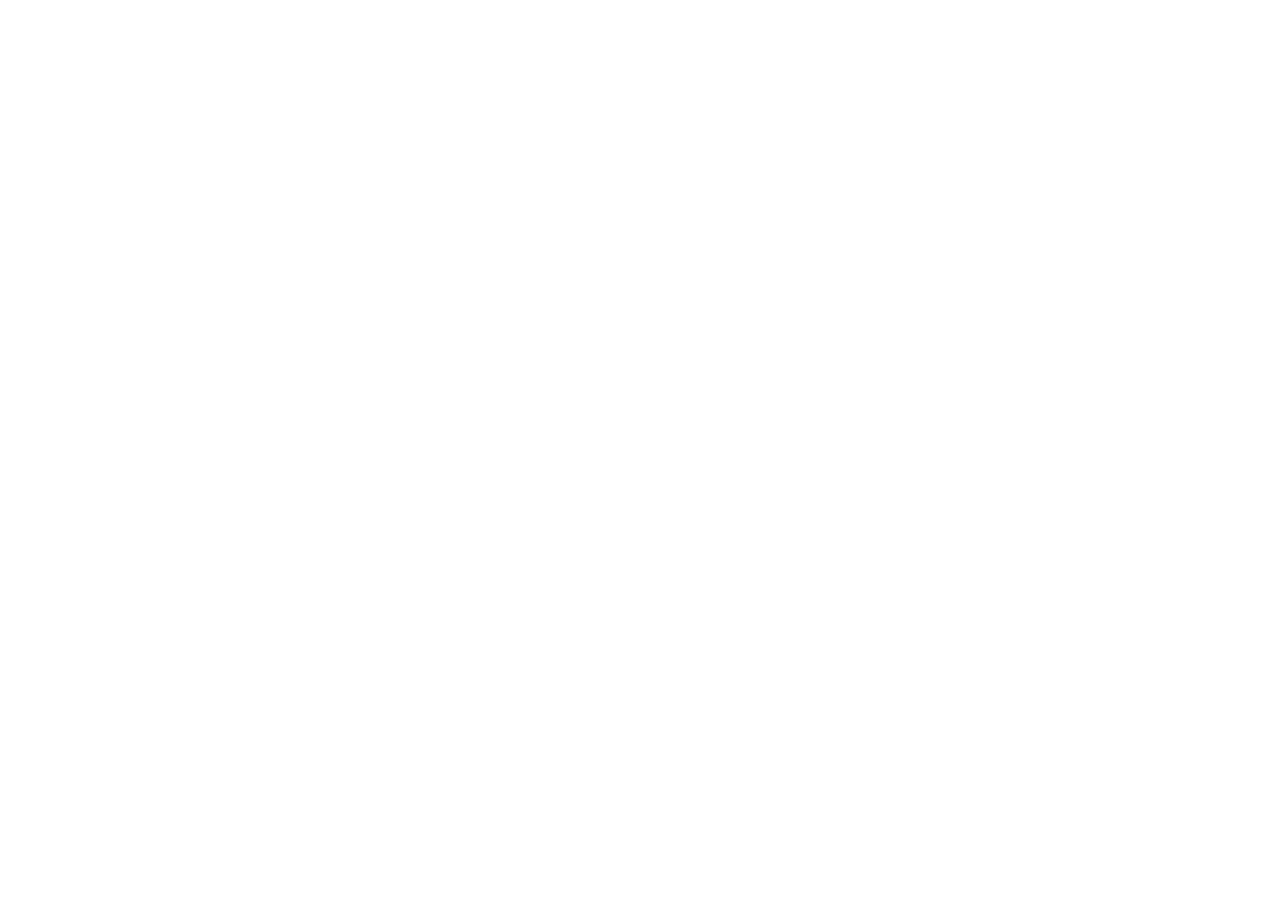
==== cars.html @ 30a34040 "Create cars.html" ====
<html lang="en">
<head>
    <meta charset="UTF-8">
    <meta name="viewport" content="width=device-width, initial-scale=1.0">
    <title>Cars</title>
    <link rel="stylesheet" href="https://maxcdn.bootstrapcdn.com/bootstrap/4.5.2/css/bootstrap.min.css">
    <script src="https://ajax.googleapis.com/ajax/libs/jquery/3.5.1/jquery.min.js"></script>
    <script src="https://cdnjs.cloudflare.com/ajax/libs/popper.js/1.16.0/umd/popper.min.js"></script>
    <script src="https://maxcdn.bootstrapcdn.com/bootstrap/4.5.2/js/bootstrap.min.js"></script>
</head>
<body>
    
</body>
</html>
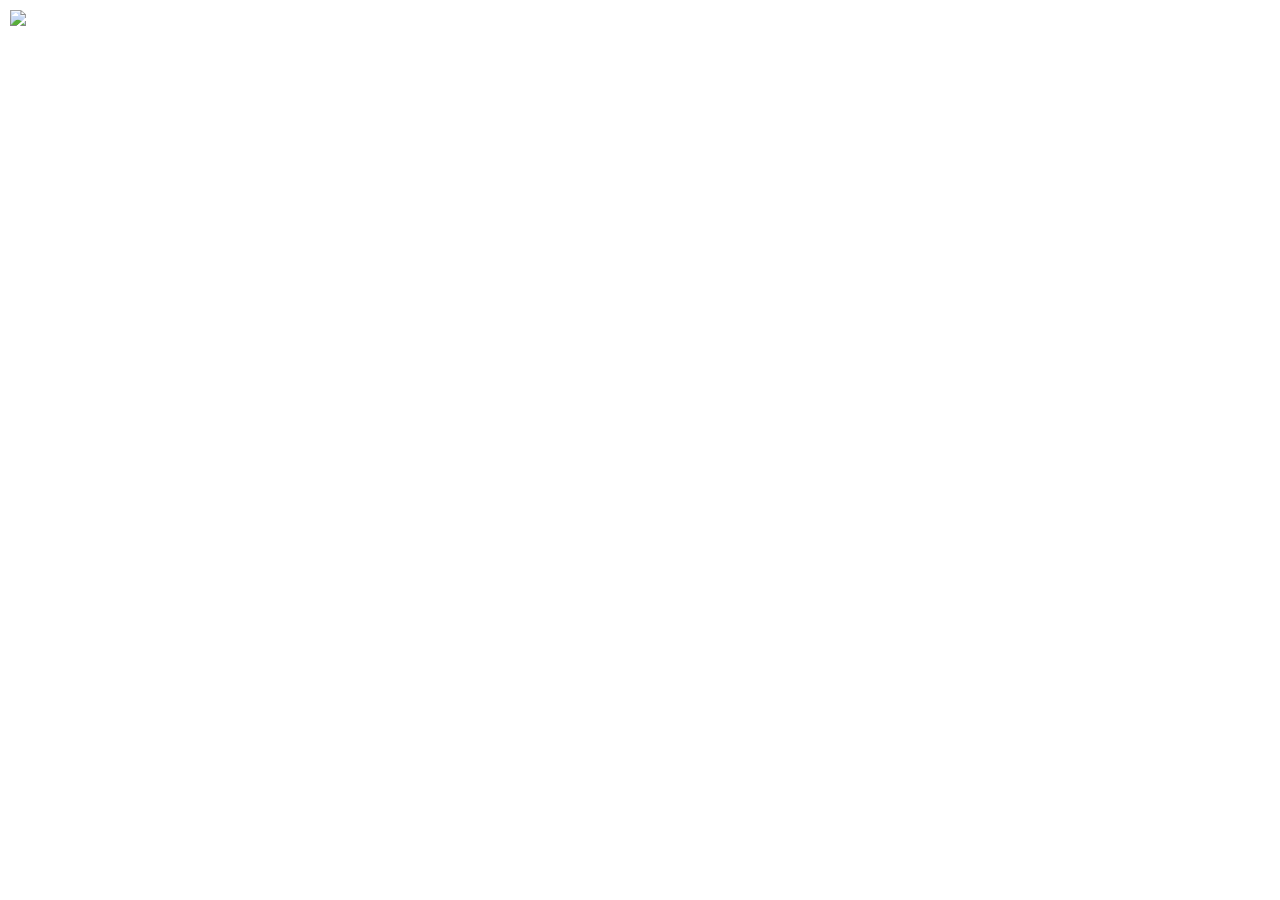
==== commit 76b1e793: "Update cars.html" ====
--- a/cars.html
+++ b/cars.html
@@ -2,13 +2,65 @@
 <head>
     <meta charset="UTF-8">
     <meta name="viewport" content="width=device-width, initial-scale=1.0">
-    <title>Cars</title>
+    <title>PUBG_Cars</title>
+    <link rel="stylesheet" href="./style.css">
     <link rel="stylesheet" href="https://maxcdn.bootstrapcdn.com/bootstrap/4.5.2/css/bootstrap.min.css">
     <script src="https://ajax.googleapis.com/ajax/libs/jquery/3.5.1/jquery.min.js"></script>
     <script src="https://cdnjs.cloudflare.com/ajax/libs/popper.js/1.16.0/umd/popper.min.js"></script>
     <script src="https://maxcdn.bootstrapcdn.com/bootstrap/4.5.2/js/bootstrap.min.js"></script>
 </head>
 <body>
-    
+    <div id="demo" class="carousel slide" data-ride="carousel">
+        <ul class="carousel-indicators">
+          <li data-target="#demo" data-slide-to="0" class="active"></li>
+          <li data-target="#demo" data-slide-to="1"></li>
+          <li data-target="#demo" data-slide-to="2"></li>
+          <li data-target="#demo" data-slide-to="3"></li>
+          <li data-target="#demo" data-slide-to="4"></li>
+          <li data-target="#demo" data-slide-to="5"></li>
+          <li data-target="#demo" data-slide-to="6"></li>
+          <li data-target="#demo" data-slide-to="7"></li>
+          <li data-target="#demo" data-slide-to="8"></li>
+          <li data-target="#demo" data-slide-to="9"></li>
+        </ul>
+        <div class="carousel-inner">
+          <div class="carousel-item active">
+            <img src="../project/img/vehicles/1.jpg">
+          </div>
+          <div class="carousel-item">
+            <img src="../project/img/vehicles/60a71be2e5373bf2c203493642cf780c.jpg">
+          </div>
+          <div class="carousel-item">
+            <img src="../project/img/vehicles/Chenowth-Buggy-1000x521.jpg">
+          </div>
+          <div class="carousel-item">
+            <img src="../project/img/vehicles/karol-miklas-render-pubg-dacia-6.jpg">
+          </div>
+          <div class="carousel-item">
+            <img src="../project/img/vehicles/Lada-Niva-1000x563.jpg">
+          </div>
+          <div class="carousel-item">
+            <img src="../project/img/vehicles/MotorGlider2.jpg">
+          </div>
+          <div class="carousel-item">
+            <img src="../project/img/vehicles/tukshai_1_with_vigniette.jpg">
+          </div>
+          <div class="carousel-item">
+            <img src="../project/img/vehicles/UAZ-PUBG-min.jpg">
+          </div>
+          <div class="carousel-item">
+            <img src="../project/img/vehicles/b92447a9e88248ceaedd909565750f9a.jpeg">
+          </div>
+          <div class="carousel-item">
+            <img src="../project/img/vehicles/karol-miklas-4.jpg">
+          </div>
+        </div>
+        <a class="carousel-control-prev" href="#demo" data-slide="prev">
+          <span class="carousel-control-prev-icon"></span>
+        </a>
+        <a class="carousel-control-next" href="#demo" data-slide="next">
+          <span class="carousel-control-next-icon"></span>
+        </a>
+      </div>
 </body>
 </html>--- a/style.css
+++ b/style.css
@@ -0,0 +1,47 @@
+body
+{
+    background-image: url(../project/img/pubg.jpg);
+    background-size: cover;
+    padding: 10px;
+}
+
+.logo
+{
+    width: 100%;
+}
+
+.container
+{
+    justify-content: center;
+    margin-left: auto;
+    margin-right: auto;
+}
+
+.vid
+{
+    width: 100%;
+    border-radius: 1%;
+}
+
+.video
+{
+    text-align: center;
+    justify-content: center;
+}
+
+.page-item
+{
+    text-align: center;
+}
+
+.row
+{
+    margin: 10px;
+    padding: 10px;
+    justify-content: center;
+}
+
+a:visited, a:active
+{
+    color: black;
+}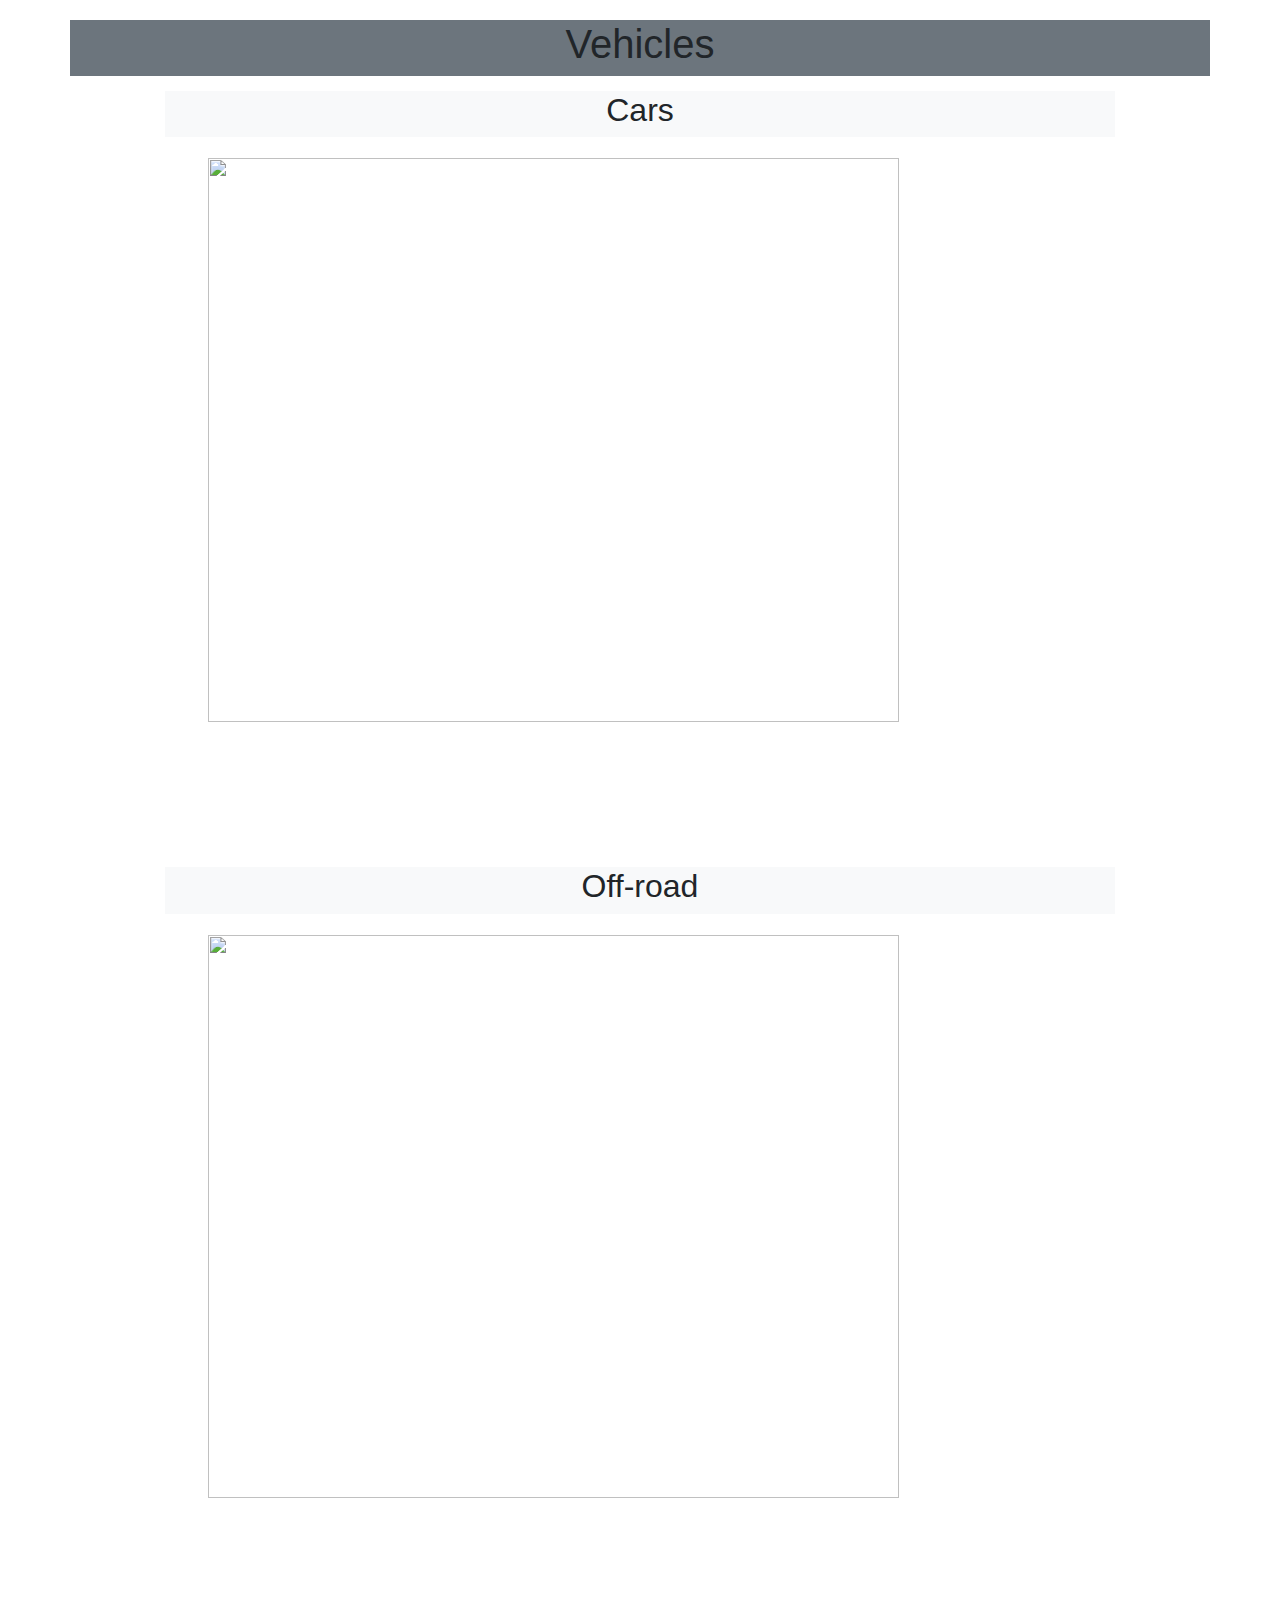
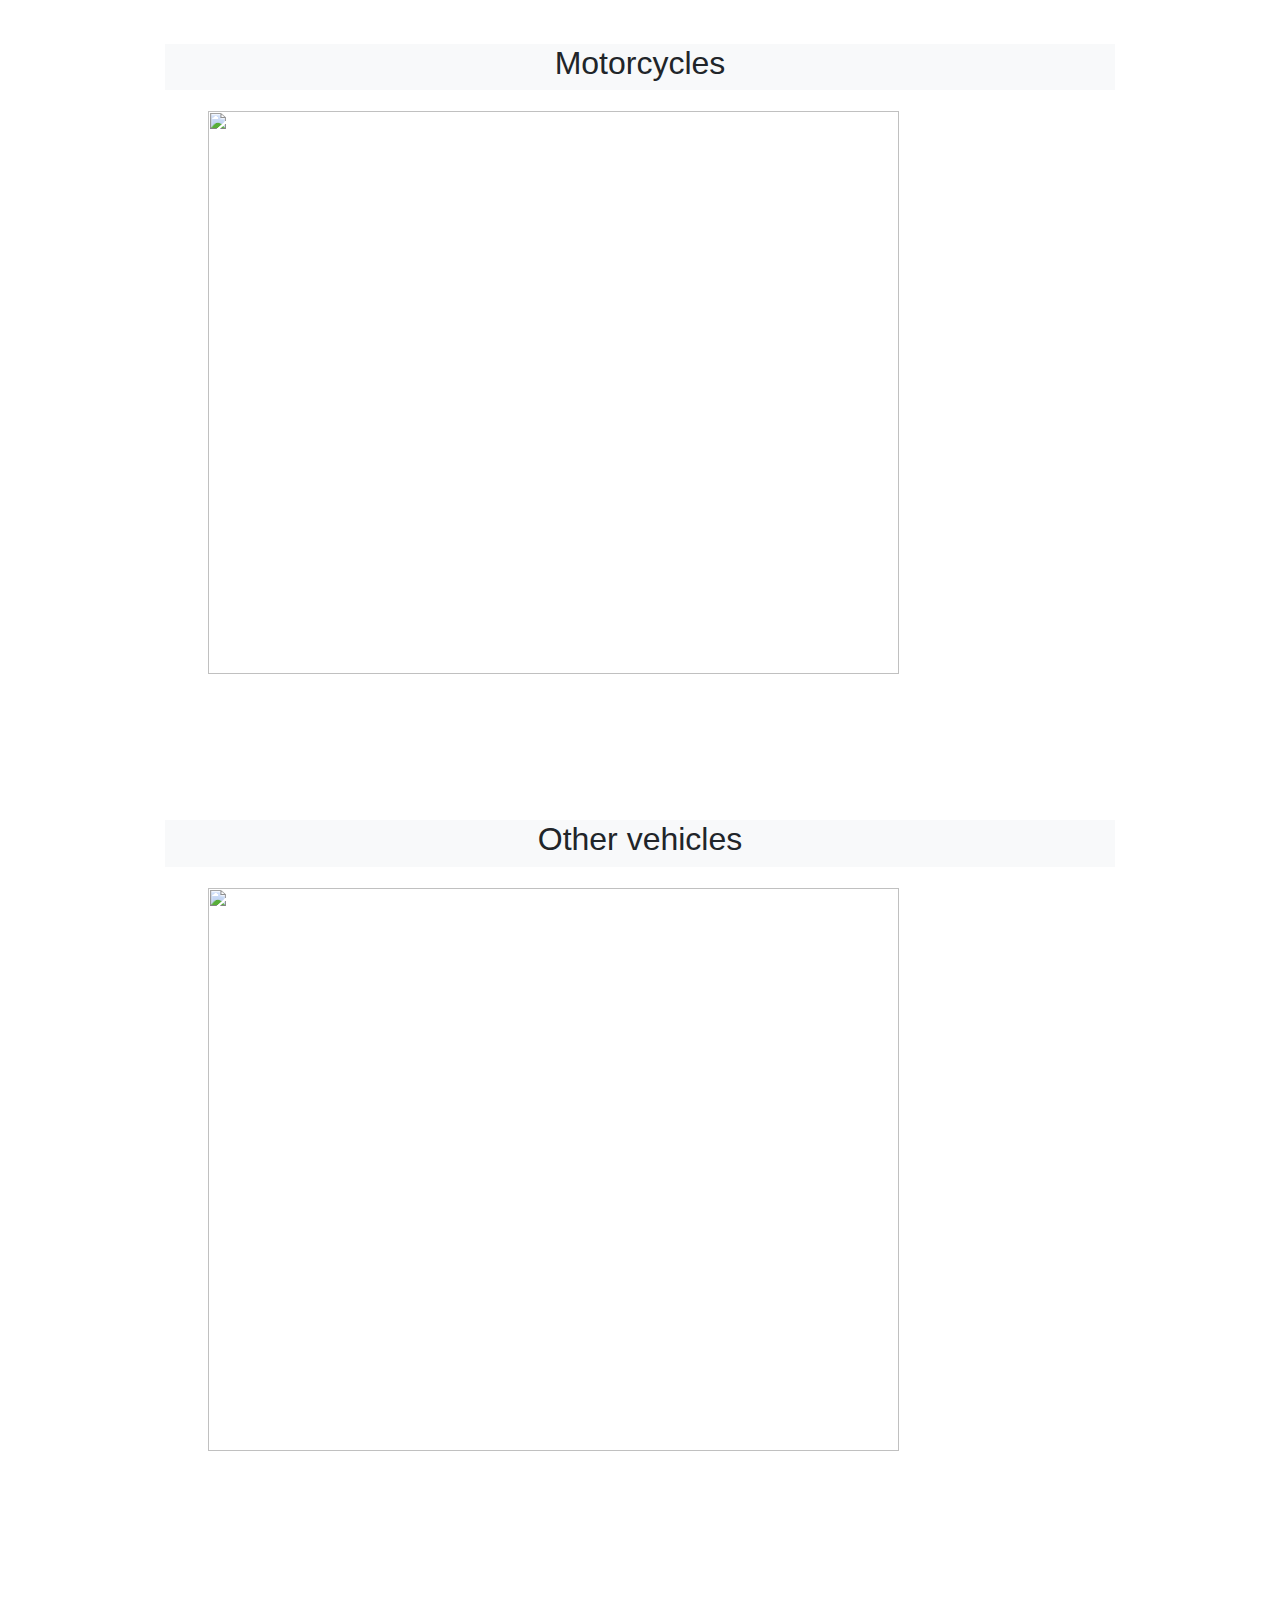
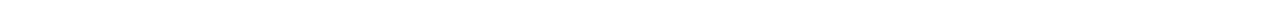
==== commit 16ca77b3: "Update cars.html" ====
--- a/cars.html
+++ b/cars.html
@@ -3,64 +3,116 @@
     <meta charset="UTF-8">
     <meta name="viewport" content="width=device-width, initial-scale=1.0">
     <title>PUBG_Cars</title>
-    <link rel="stylesheet" href="./style.css">
+    <link rel="stylesheet" href="./style2.css">
     <link rel="stylesheet" href="https://maxcdn.bootstrapcdn.com/bootstrap/4.5.2/css/bootstrap.min.css">
     <script src="https://ajax.googleapis.com/ajax/libs/jquery/3.5.1/jquery.min.js"></script>
     <script src="https://cdnjs.cloudflare.com/ajax/libs/popper.js/1.16.0/umd/popper.min.js"></script>
     <script src="https://maxcdn.bootstrapcdn.com/bootstrap/4.5.2/js/bootstrap.min.js"></script>
 </head>
 <body>
-    <div id="demo" class="carousel slide" data-ride="carousel">
-        <ul class="carousel-indicators">
-          <li data-target="#demo" data-slide-to="0" class="active"></li>
-          <li data-target="#demo" data-slide-to="1"></li>
-          <li data-target="#demo" data-slide-to="2"></li>
-          <li data-target="#demo" data-slide-to="3"></li>
-          <li data-target="#demo" data-slide-to="4"></li>
-          <li data-target="#demo" data-slide-to="5"></li>
-          <li data-target="#demo" data-slide-to="6"></li>
-          <li data-target="#demo" data-slide-to="7"></li>
-          <li data-target="#demo" data-slide-to="8"></li>
-          <li data-target="#demo" data-slide-to="9"></li>
-        </ul>
-        <div class="carousel-inner">
-          <div class="carousel-item active">
-            <img src="../project/img/vehicles/1.jpg">
+    <div class="container">
+        <div class="row">
+          <div class="col-md-12 justify-content-center bg-secondary" style="text-align: center;margin-bottom: 10px;margin-top: 10px;"><h1>Vehicles</h1></div>
+        </div>
+        <div class="row justify-content-center">
+          <div class="col-md-10 bg-light" style="text-align: center;margin-bottom: 5px;margin-top: 5px;"><h2>Cars</h2></div>
+        </div>
+        <div id="demo" class="carousel slide col-md-12" data-ride="carousel" style="margin-left: auto;margin-right: auto;">
+          <ul>
+            <li data-target="#demo" data-slide-to="0" class="active"></li>
+            <li data-target="#demo" data-slide-to="1"></li>
+          </ul>
+          <div class="carousel-inner justify-content-center" style="margin-left: 10%;margin-right: 10%;">
+            <div class="carousel-item active">
+              <img src="../project/img/vehicles/mirado.jpg" class="img1" style="max-width: 80%;">
+            </div>
+            <div class="carousel-item">
+              <img src="../project/img/vehicles/dacia.jpg" class="img1" style="max-width: 80%;">
+            </div>
           </div>
-          <div class="carousel-item">
-            <img src="../project/img/vehicles/60a71be2e5373bf2c203493642cf780c.jpg">
+          <a class="carousel-control-prev" href="#demo" data-slide="prev">
+            <span class="carousel-control-prev-icon"></span>
+          </a>
+          <a class="carousel-control-next" href="#demo" data-slide="next">
+            <span class="carousel-control-next-icon"></span>
+          </a>
+        </div>
+        <div class="row justify-content-center">
+          <div class="col-md-10 bg-light" style="text-align: center;margin-bottom: 5px;margin-top: 5px;"><h2>Off-road</h2></div>
+        </div>
+        <div id="demo2" class="carousel slide col-md-12" data-ride="carousel" style="margin-left: auto;margin-right: auto;">
+          <ul>
+            <li data-target="#demo2" data-slide-to="0" class="active"></li>
+            <li data-target="#demo2" data-slide-to="1"></li>
+            <li data-target="#demo2" data-slide-to="2"></li>
+          </ul>
+          <div class="carousel-inner justify-content-center" style="margin-left: 10%;margin-right: 10%;">
+            <div class="carousel-item active">
+              <img src="../project/img/vehicles/pickup.jpg" class="img1" style="max-width: 80%;">
+            </div>
+            <div class="carousel-item">
+              <img src="../project/img/vehicles/uaz.jpg" class="img1" style="max-width: 80%;">
+            </div>
+            <div class="carousel-item">
+              <img src="../project/img/vehicles/zima.jpg" class="img1" style="max-width: 80%;">
+            </div>
           </div>
-          <div class="carousel-item">
-            <img src="../project/img/vehicles/Chenowth-Buggy-1000x521.jpg">
+          <a class="carousel-control-prev" href="#demo2" data-slide="prev">
+            <span class="carousel-control-prev-icon"></span>
+          </a>
+          <a class="carousel-control-next" href="#demo2" data-slide="next">
+            <span class="carousel-control-next-icon"></span>
+          </a>
+        </div>
+        <div class="row justify-content-center">
+          <div class="col-md-10 bg-light" style="text-align: center;margin-bottom: 5px;margin-top: 5px;"><h2>Motorcycles</h2></div>
+        </div>
+        <div id="demo3" class="carousel slide col-md-12" data-ride="carousel" style="margin-left: auto;margin-right: auto;">
+            <ul>
+                <li data-target="#demo3" data-slide-to="0" class="active"></li>
+                <li data-target="#demo3" data-slide-to="1"></li>
+                <li data-target="#demo3" data-slide-to="2"></li>
+            </ul>
+            <div class="carousel-inner justify-content-center" style="margin-left: 10%;margin-right: 10%;">
+                <div class="carousel-item active">
+                    <img src="../project/img/vehicles/motorcycle.jpeg" class="img1" style="max-width: 80%;">
+                </div>
+                <div class="carousel-item">
+                    <img src="../project/img/vehicles/motorcycle2.jpeg" class="img1" style="max-width: 80%;">
+                </div>
+                <div class="carousel-item">
+                    <img src="../project/img/vehicles/dirtbike.jpg" class="img1" style="max-width: 80%;">
+                </div>
+            </div>
+            <a class="carousel-control-prev" href="#demo3" data-slide="prev">
+                <span class="carousel-control-prev-icon"></span>
+            </a>
+            <a class="carousel-control-next" href="#demo3" data-slide="next">
+                <span class="carousel-control-next-icon"></span>
+            </a>
+        </div>
+        <div class="row justify-content-center">
+          <div class="col-md-10 bg-light" style="text-align: center;margin-bottom: 5px;margin-top: 5px;"><h2>Other vehicles</h2></div>
+        </div>
+        <div id="demo4" class="carousel slide col-md-12" data-ride="carousel" style="margin-left: auto;margin-right: auto;">
+          <ul>
+            <li data-target="#demo4" data-slide-to="0" class="active"></li>
+            <li data-target="#demo4" data-slide-to="1"></li>
+          </ul>
+          <div class="carousel-inner justify-content-center" style="margin-left: 10%;margin-right: 10%;">
+            <div class="carousel-item active">
+              <img src="../project/img/vehicles/buggy.jpg" class="img1" style="max-width: 80%;">
+            </div>
+            <div class="carousel-item">
+              <img src="../project/img/vehicles/glider.jpg" class="img1" style="max-width: 80%;">
+            </div>
           </div>
-          <div class="carousel-item">
-            <img src="../project/img/vehicles/karol-miklas-render-pubg-dacia-6.jpg">
-          </div>
-          <div class="carousel-item">
-            <img src="../project/img/vehicles/Lada-Niva-1000x563.jpg">
-          </div>
-          <div class="carousel-item">
-            <img src="../project/img/vehicles/MotorGlider2.jpg">
-          </div>
-          <div class="carousel-item">
-            <img src="../project/img/vehicles/tukshai_1_with_vigniette.jpg">
-          </div>
-          <div class="carousel-item">
-            <img src="../project/img/vehicles/UAZ-PUBG-min.jpg">
-          </div>
-          <div class="carousel-item">
-            <img src="../project/img/vehicles/b92447a9e88248ceaedd909565750f9a.jpeg">
-          </div>
-          <div class="carousel-item">
-            <img src="../project/img/vehicles/karol-miklas-4.jpg">
-          </div>
+          <a class="carousel-control-prev" href="#demo4" data-slide="prev">
+            <span class="carousel-control-prev-icon"></span>
+          </a>
+          <a class="carousel-control-next" href="#demo4" data-slide="next">
+            <span class="carousel-control-next-icon"></span>
+          </a>
         </div>
-        <a class="carousel-control-prev" href="#demo" data-slide="prev">
-          <span class="carousel-control-prev-icon"></span>
-        </a>
-        <a class="carousel-control-next" href="#demo" data-slide="next">
-          <span class="carousel-control-next-icon"></span>
-        </a>
-      </div>
 </body>
 </html>--- a/style2.css
+++ b/style2.css
@@ -0,0 +1,16 @@
+body
+{
+    background-image: url(../project/img/pubg.jpg);
+    background-size:cover;
+    padding: 10px;
+}
+
+.img1
+{
+    width: 80%;
+}
+
+li
+{
+    list-style-type: none;
+}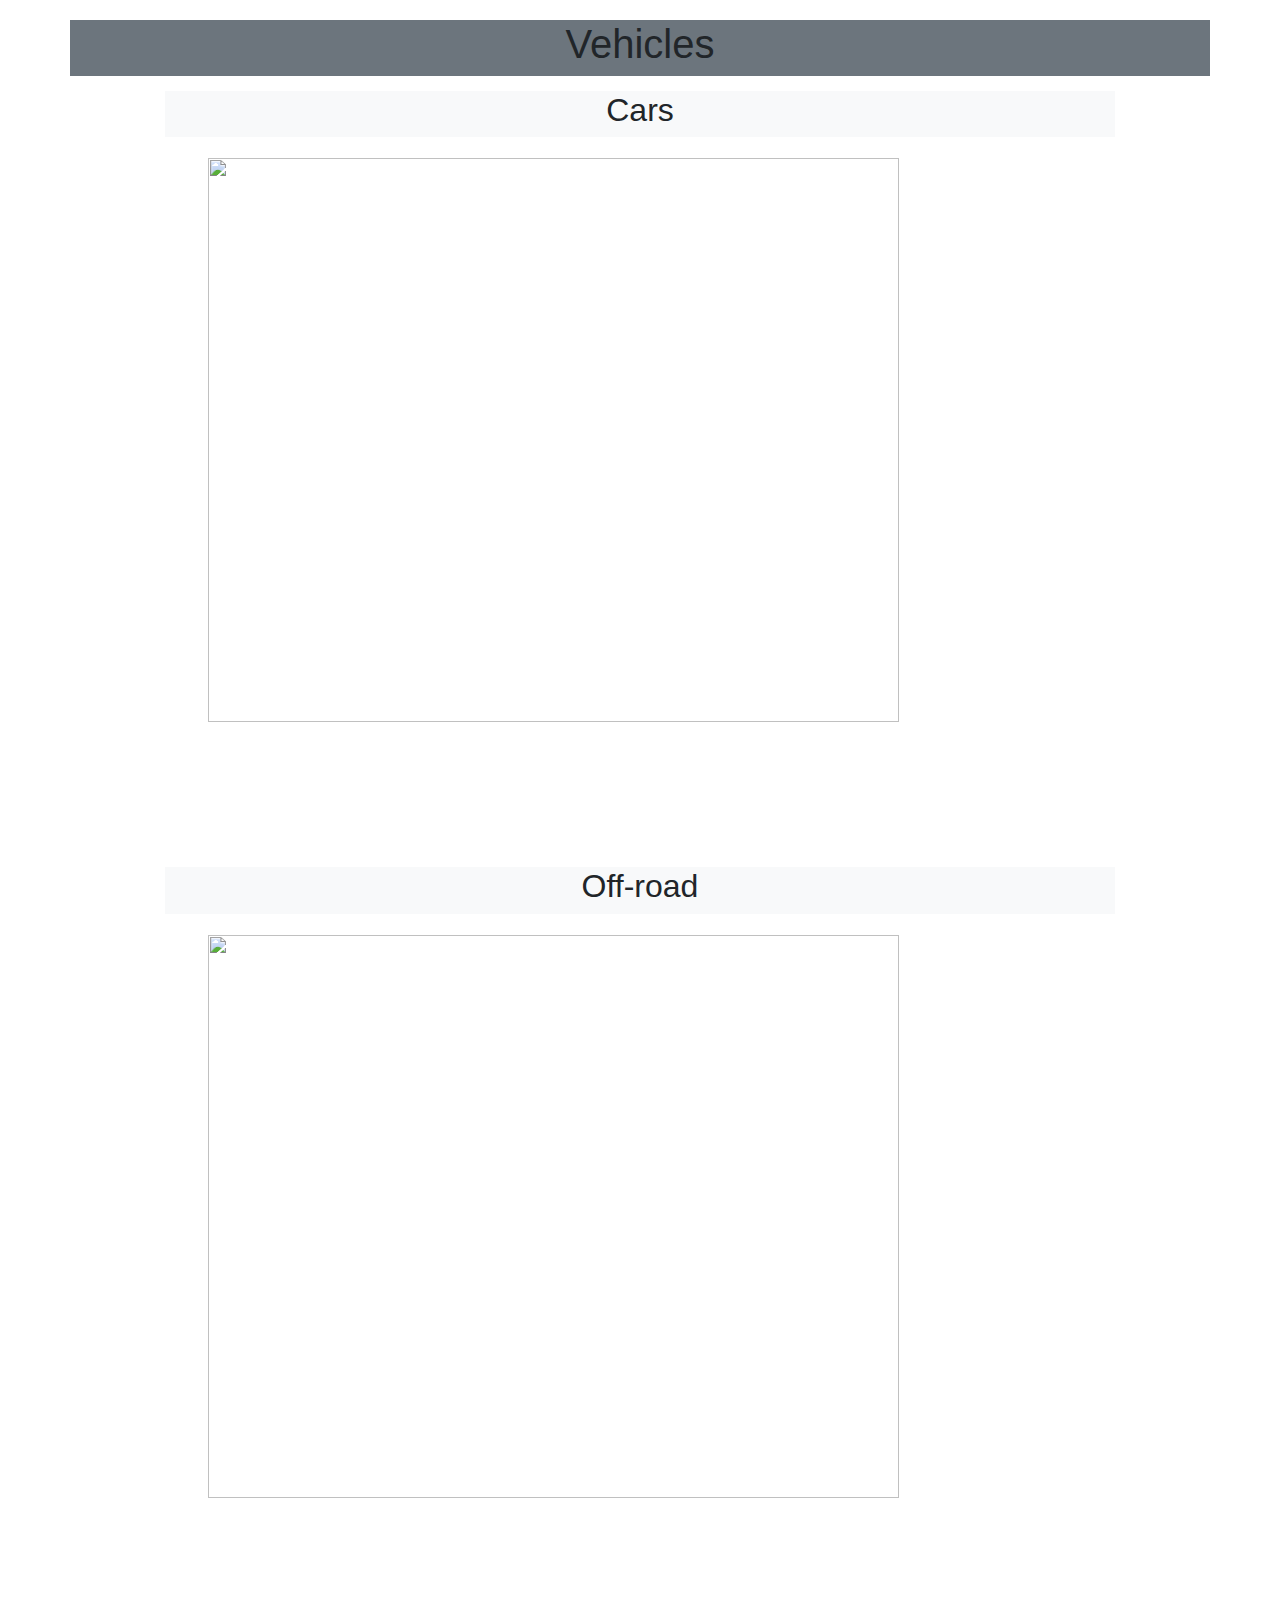
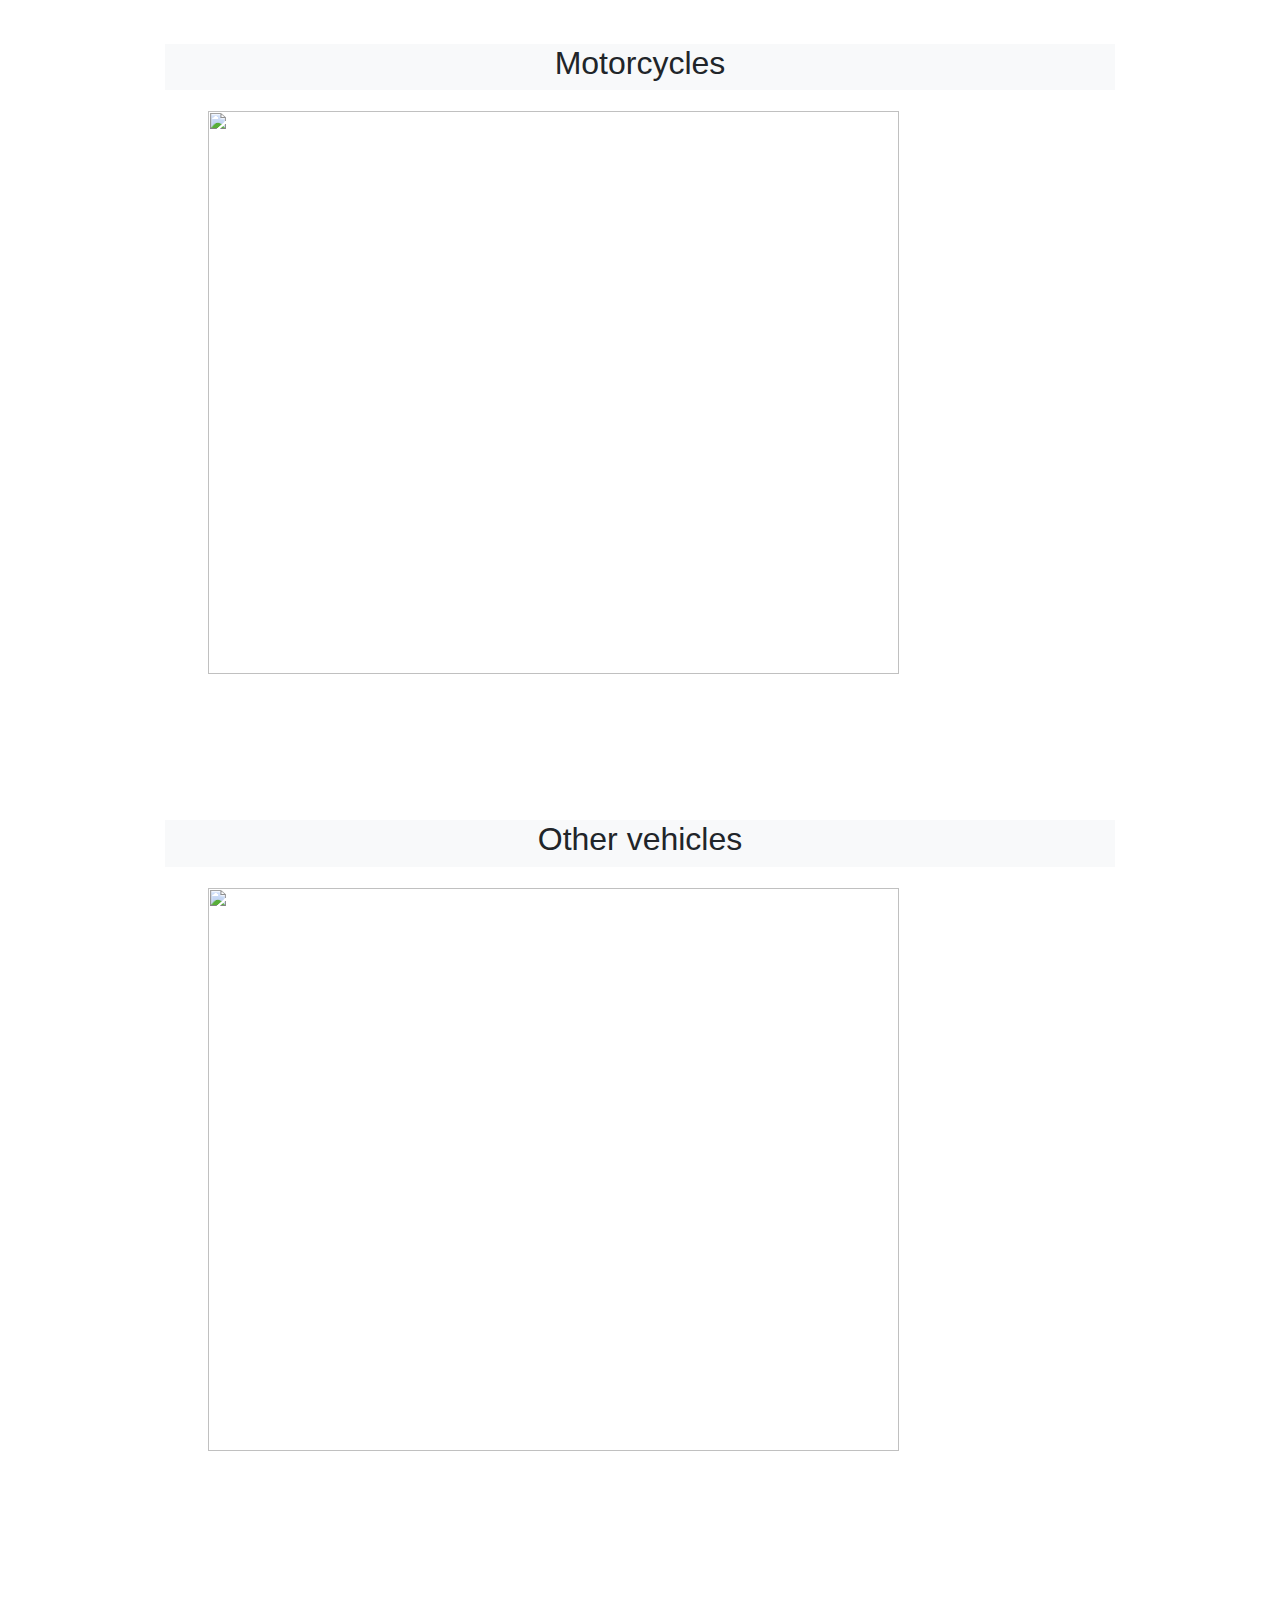
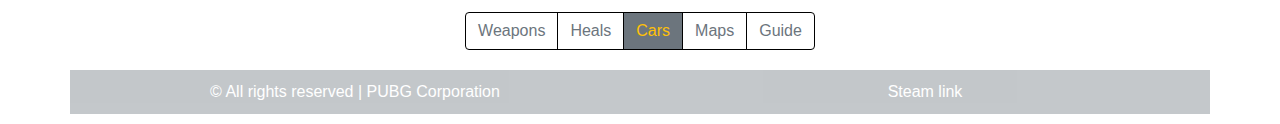
==== commit a512e1c7: "Update cars.html" ====
--- a/cars.html
+++ b/cars.html
@@ -113,6 +113,19 @@
           <a class="carousel-control-next" href="#demo4" data-slide="next">
             <span class="carousel-control-next-icon"></span>
           </a>
+          <div>
+            <ul class="pagination pagination-md justify-content-center" style="margin-top: 20px;margin-bottom: 20px;">
+                <li class="page-item"><a class="page-link text-secondary" style="border-color: black;" href="../project/weaponar.html">Weapons</a></li>
+                <li class="page-item"><a class="page-link text-secondary" style="border-color: black;" href="../project/heal.html">Heals</a></li>
+                <li class="page-item active"><a class="page-link bg-secondary text-warning" style="border-color: black;" href="../project/cars.html">Cars</a></li>
+                <li class="page-item"><a class="page-link text-secondary" style="border-color: black;" href="../project/map.html">Maps</a></li>
+                <li class="page-item"><a class="page-link text-secondary" style="border-color: black;" href="#">Guide</a></li>
+            </ul>
+          </div>
+        </div>
+        <div class="row" style="color: white;">
+          <div class="col-md-6 bg-secondary" style="text-align: center;opacity: 40%;padding-top: 10px;padding-bottom: 10px;">© All rights reserved | PUBG Corporation</div>
+          <div class="col-md-6 bg-secondary" style="text-align: center;opacity: 40%;padding-top: 10px;padding-bottom: 10px;"><a href="https://store.steampowered.com/app/578080/PLAYERUNKNOWNS_BATTLEGROUNDS/" style="color: white;">Steam link</a></div>
         </div>
 </body>
 </html>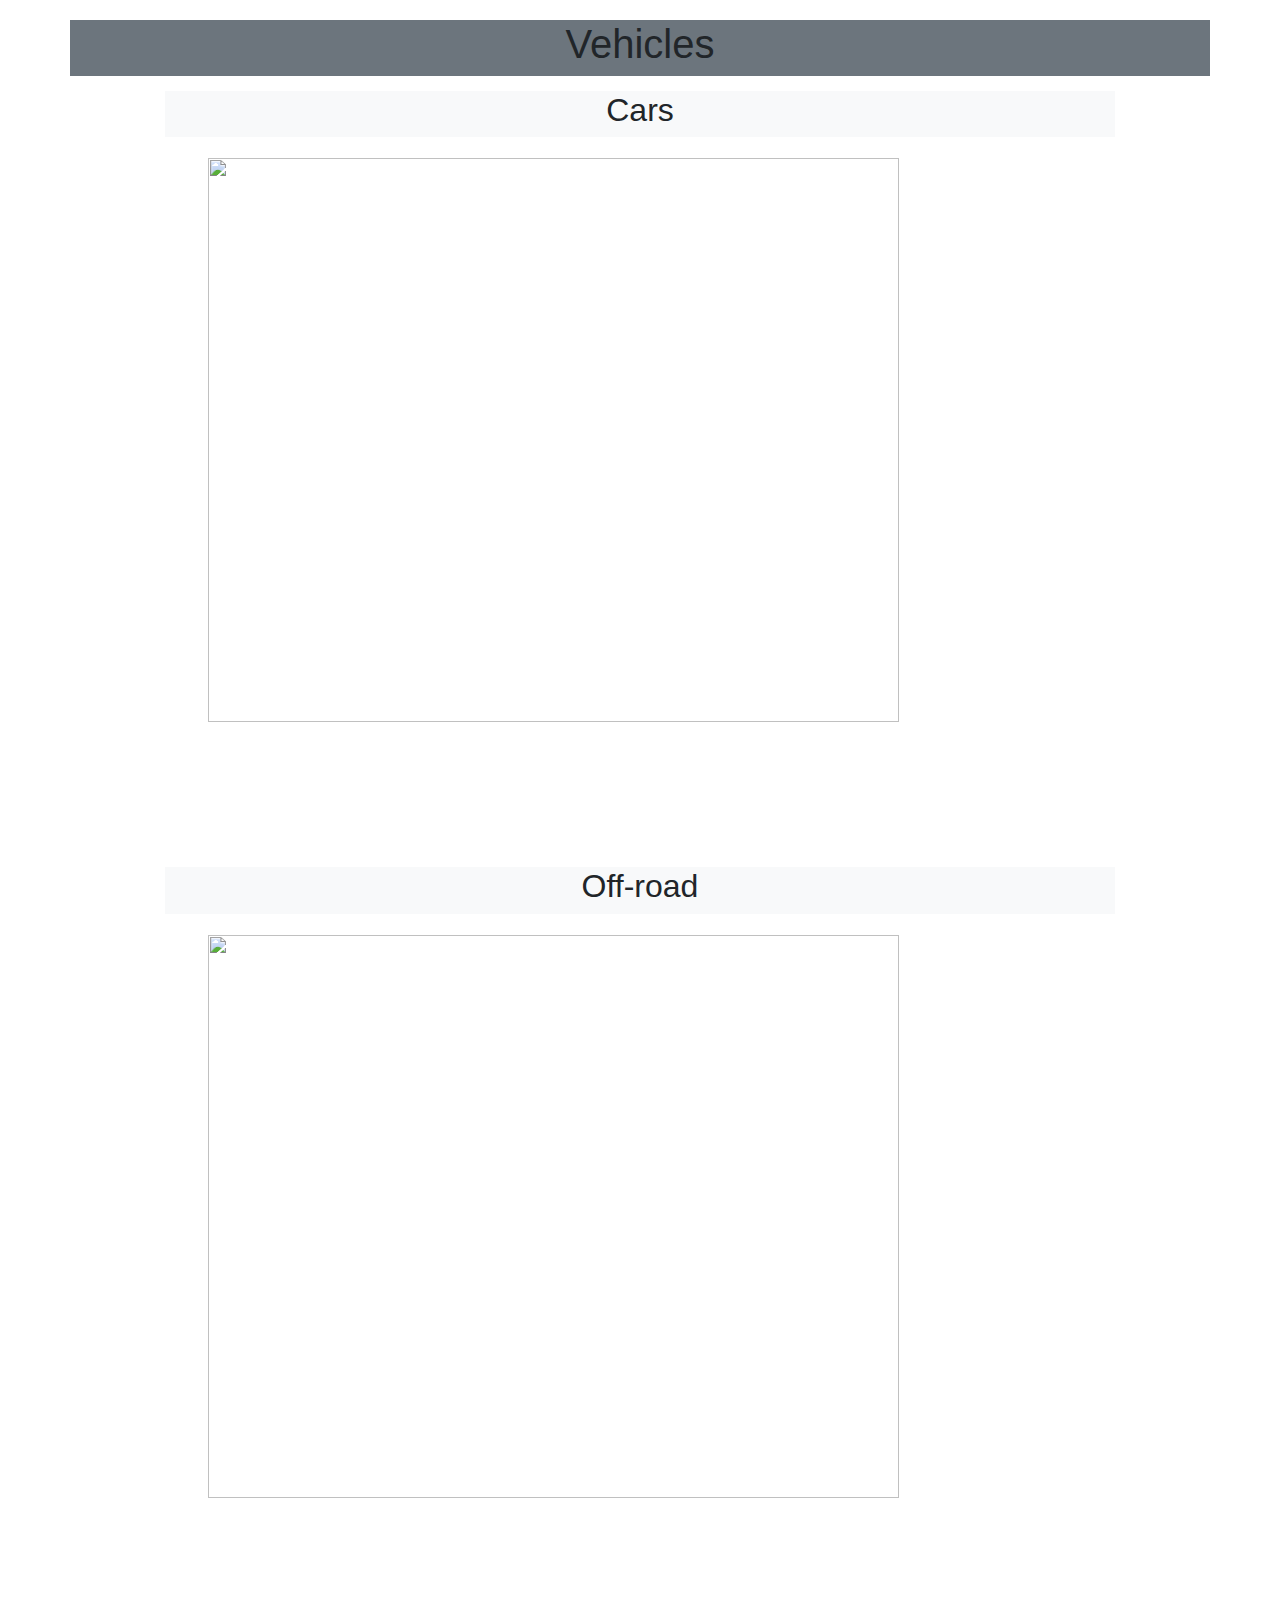
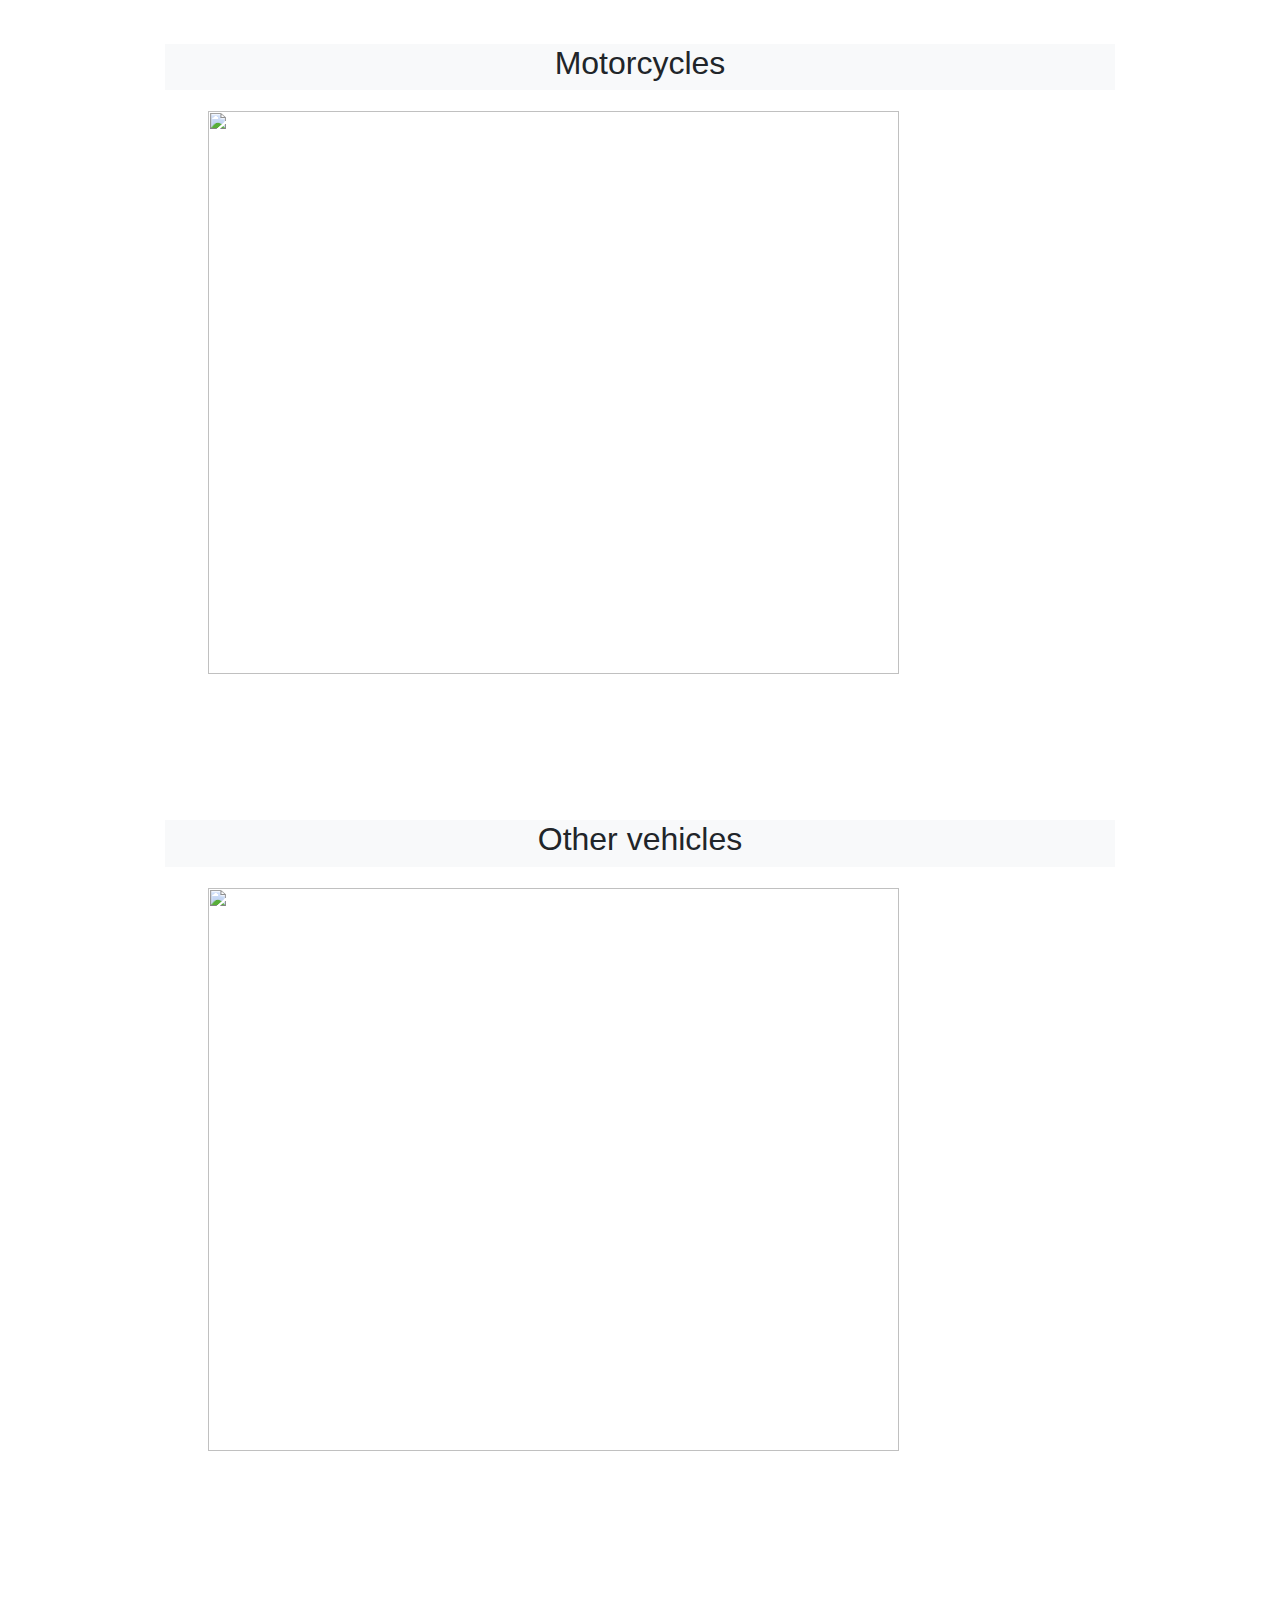
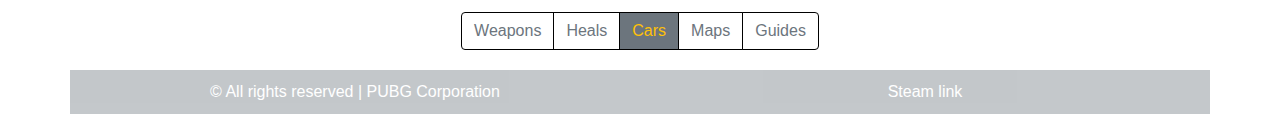
==== commit 0f333105: "Update cars.html" ====
--- a/cars.html
+++ b/cars.html
@@ -119,7 +119,7 @@
                 <li class="page-item"><a class="page-link text-secondary" style="border-color: black;" href="../project/heal.html">Heals</a></li>
                 <li class="page-item active"><a class="page-link bg-secondary text-warning" style="border-color: black;" href="../project/cars.html">Cars</a></li>
                 <li class="page-item"><a class="page-link text-secondary" style="border-color: black;" href="../project/map.html">Maps</a></li>
-                <li class="page-item"><a class="page-link text-secondary" style="border-color: black;" href="#">Guide</a></li>
+                <li class="page-item"><a class="page-link text-secondary" style="border-color: black;" href="../project/guide.html">Guides</a></li>
             </ul>
           </div>
         </div>
--- a/style2.css
+++ b/style2.css
@@ -10,6 +10,11 @@
     width: 80%;
 }
 
+.img2
+{
+    width: 30%;
+}
+
 li
 {
     list-style-type: none;
